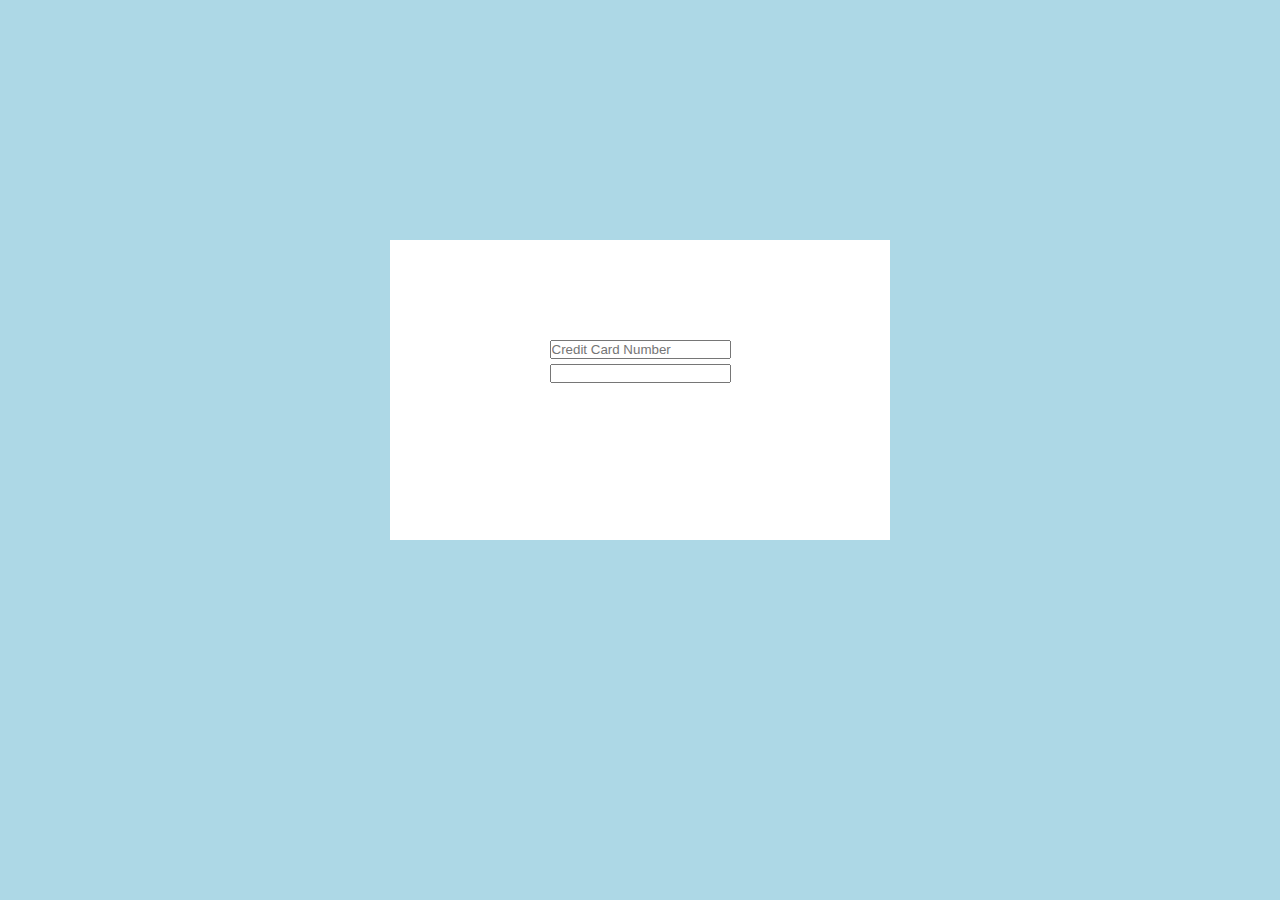
==== Week3/homework/credit-card-validator/index.html @ 6aaf33e5 "created html css and js files" ====
<!DOCTYPE html>
<html lang="en">

<head>
  <meta charset="UTF-8">
  <meta name="viewport" content="width=device-width, initial-scale=1.0">
  <title>Credit Card Validator</title>
  <link rel="stylesheet" href="style.css">
</head>

<body>
  <div id="container">
    <div id="enter-number">
      <input type="number" placeholder="Credit Card Number">
    </div>
    <div id="checked-number">
      <input type="text">
    </div>
  </div>
</body>
<script src="app.js"></script>

</html>
---- Week3/homework/credit-card-validator/style.css ----
/* hiding arrows from input number in  Chrome, Safari, Edge, Opera */
input::-webkit-outer-spin-button,
input::-webkit-inner-spin-button {
  -webkit-appearance: none;
  margin: 0;
}
*{
  margin: 0;
  padding: 0;
  box-sizing: border-box;
}
body{
  background: lightblue;
}
#container {
  background: white;
  height: 300px;
  width: 500px;
  margin-left: calc(50% - 250px);
  margin-top: calc(50% - 400px);
  text-align: center;

}
#enter-number {
  padding-top: 100px;
  padding-bottom: 5px;
 
}
#checked-number input {
  
}
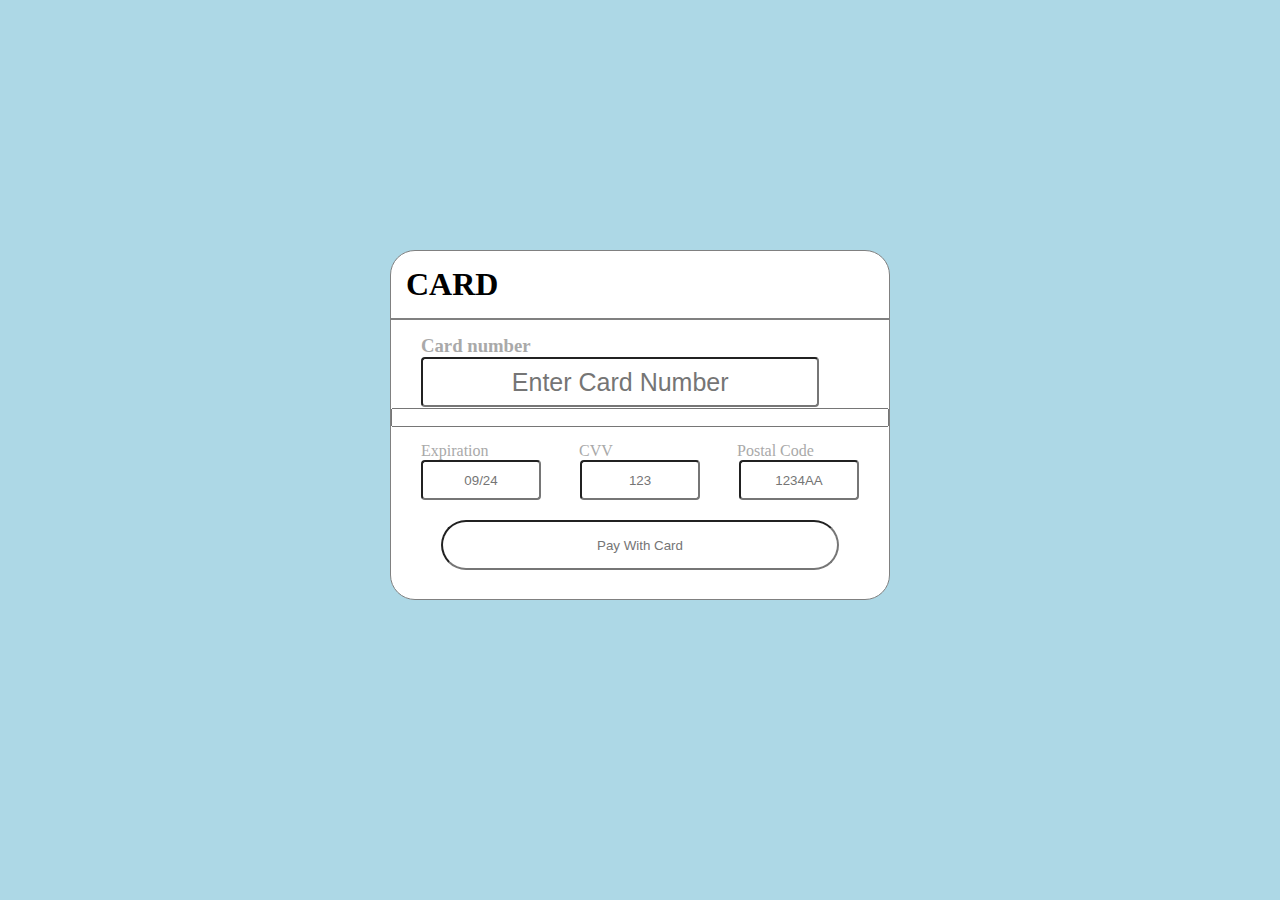
==== commit 981a0238: "working on credit-card-validator" ====
--- a/Week3/homework/credit-card-validator/index.html
+++ b/Week3/homework/credit-card-validator/index.html
@@ -9,12 +9,29 @@
 </head>
 
 <body>
-  <div id="container">
+  <div id="container" id="bank-crad-icon">
+    <h1>CARD</h1>
     <div id="enter-number">
-      <input type="number" placeholder="Credit Card Number">
+      <h3>Card number</h3>
+      <input type="number" placeholder="Enter Card Number">
     </div>
     <div id="checked-number">
-      <input type="text">
+      <input type="text" class="blink_me">
+      <div id="bank-card-details">
+        <div class="Exp-CVV-PC">Expiration</div>
+        <div class="Exp-CVV-PC">CVV</div>
+        <div class="Exp-CVV-PC">Postal Code</div>
+      </div>
+      <div id="inputs-for-details">
+        <div>
+          <input type="number" placeholder="09/24"></div>
+        <div>
+          <input type="number" placeholder="123"></div>
+        <div>
+          <input type="number" placeholder="1234AA"></div>
+      </div>
+      <div id="pay-with-card">
+        <input type="text" placeholder="Pay With Card"> </div>
     </div>
   </div>
 </body>
--- a/Week3/homework/credit-card-validator/style.css
+++ b/Week3/homework/credit-card-validator/style.css
@@ -11,21 +11,93 @@
 }
 body{
   background: lightblue;
+
 }
+h1 {
+  color: black;
+  padding: 15px;
+}
+h3 {
+  padding-left: 30px;
+}
+
 #container {
+  color:darkgray;
   background: white;
-  height: 300px;
+  height: 350px;
   width: 500px;
   margin-left: calc(50% - 250px);
-  margin-top: calc(50% - 400px);
+  margin-top: 250px;
+  border-radius: 25px;
+  border: 1px gray solid;
+}
+#bank-card-icon{
+  
+}
+#enter-number {
+  height: 90px;
+  padding-top: 15px;
+  padding-bottom: 5px;
+  width: 100%;
+  border-top: 2px gray solid;
+}
+
+#checked-number input {
+  
   text-align: center;
+  width: 100%;
+  /*border: white;*/
+  color: red;
+}
+#enter-number input {
+  font-size: 25px;
+  text-align: center;
+  margin-left: 30px;
+  height: 50px;
+  width: 80%;
+  border-radius: 4px;
+}
+#bank-card-details  {
+  
+  display: flex;
+  margin-top: 15px;
+  width: 100%;
+  
+}
+#inputs-for-details {
+  display: flex;
+  justify-content: space-between;
+  margin-left: 30px;
+  margin-right: 30px;
+}
+#inputs-for-details input {
+  border-radius: 2px gray solid;
+  height: 40px;
+  width: 120px;
+  border-radius: 4px;
+  justify-content: space-between;
+}
+.Exp-CVV-PC {
+  width: 128px;
+  margin-left: 30px;
+  text-align: left;
+}
+#pay-with-card {
+  margin-top:20px;
+  text-align: center;
+}
+#pay-with-card input {
+  height: 50px;
+  border-radius: 80px;
+  width: 80%;
 
 }
-#enter-number {
-  padding-top: 100px;
-  padding-bottom: 5px;
- 
+.blink_me {
+  animation: blinker 1s linear infinite;
 }
-#checked-number input {
-  
+
+@keyframes blinker {
+  50% {
+    opacity: 0;
+  }
 }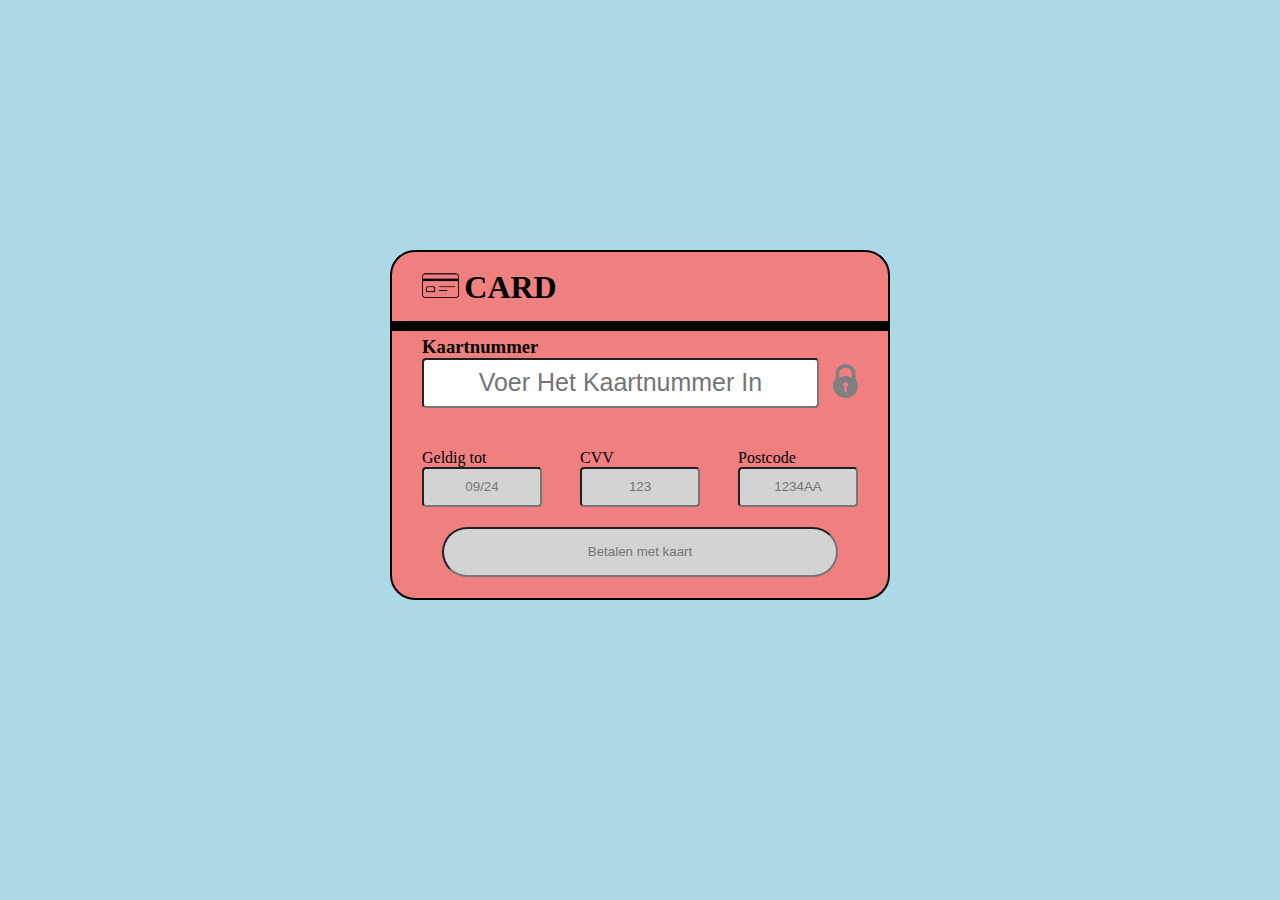
==== commit f795af67: "finished credit-card-validator" ====
--- a/Week3/homework/credit-card-validator/index.html
+++ b/Week3/homework/credit-card-validator/index.html
@@ -9,30 +9,33 @@
 </head>
 
 <body>
-  <div id="container" id="bank-crad-icon">
-    <h1>CARD</h1>
+  <div id="container">
+    <h1><img src="bank-icon.png" id="bank-card-icon">CARD</h1>
+
     <div id="enter-number">
-      <h3>Card number</h3>
-      <input type="number" placeholder="Enter Card Number">
+      <h3>Kaartnummer</h3>
+      <input type="number" placeholder="Voer Het Kaartnummer In">
+      <img src="lock.png" id="lock-icon">
     </div>
     <div id="checked-number">
       <input type="text" class="blink_me">
-      <div id="bank-card-details">
-        <div class="Exp-CVV-PC">Expiration</div>
-        <div class="Exp-CVV-PC">CVV</div>
-        <div class="Exp-CVV-PC">Postal Code</div>
-      </div>
-      <div id="inputs-for-details">
-        <div>
-          <input type="number" placeholder="09/24"></div>
-        <div>
-          <input type="number" placeholder="123"></div>
-        <div>
-          <input type="number" placeholder="1234AA"></div>
-      </div>
-      <div id="pay-with-card">
-        <input type="text" placeholder="Pay With Card"> </div>
     </div>
+    <div id="bank-card-details">
+      <div class="Exp-CVV-PC">Geldig tot</div>
+      <div class="Exp-CVV-PC">CVV</div>
+      <div class="Exp-CVV-PC">Postcode</div>
+    </div>
+    <div id="inputs-for-details">
+      <div>
+        <input type="number" placeholder="09/24"></div>
+      <div>
+        <input type="number" placeholder="123"></div>
+      <div>
+        <input type="number" placeholder="1234AA"></div>
+    </div>
+    <div id="pay-with-card">
+      <input type="text" placeholder="Betalen met kaart"> </div>
+
   </div>
 </body>
 <script src="app.js"></script>
--- a/Week3/homework/credit-card-validator/style.css
+++ b/Week3/homework/credit-card-validator/style.css
@@ -15,39 +15,50 @@
 }
 h1 {
   color: black;
-  padding: 15px;
+  padding-bottom: 15px;
+  padding-top: 15px;
+  margin-left: 30px;
 }
 h3 {
+  color: black;
   padding-left: 30px;
 }
 
 #container {
+  background-color: lightcoral;
   color:darkgray;
-  background: white;
   height: 350px;
   width: 500px;
   margin-left: calc(50% - 250px);
   margin-top: 250px;
   border-radius: 25px;
-  border: 1px gray solid;
+  border: 2px black solid;
 }
-#bank-card-icon{
-  
-}
+#bank-card-icon { 
+  width: 8%; 
+  margin-right: 5px;
+ }
+ #lock-icon {
+   width: 7%;
+   margin-left: 5px;
+   margin-bottom: -7px;
+ }
 #enter-number {
   height: 90px;
-  padding-top: 15px;
+  padding-top: 5px;
   padding-bottom: 5px;
   width: 100%;
-  border-top: 2px gray solid;
+  border-top: 10px black solid;
+  
 }
 
 #checked-number input {
-  
+  background-color: lightcoral;
   text-align: center;
   width: 100%;
-  /*border: white;*/
   color: red;
+  border: transparent;
+  font-size: 20px 
 }
 #enter-number input {
   font-size: 25px;
@@ -56,6 +67,7 @@
   height: 50px;
   width: 80%;
   border-radius: 4px;
+  outline: none;
 }
 #bank-card-details  {
   
@@ -76,21 +88,27 @@
   width: 120px;
   border-radius: 4px;
   justify-content: space-between;
+  text-align: center;
+  outline: none;
+  background-color: lightgray;
 }
 .Exp-CVV-PC {
   width: 128px;
   margin-left: 30px;
   text-align: left;
+  color: black;
 }
 #pay-with-card {
   margin-top:20px;
   text-align: center;
 }
 #pay-with-card input {
+  text-align: center;
   height: 50px;
   border-radius: 80px;
   width: 80%;
-
+  outline: transparent;
+  background-color: lightgray;
 }
 .blink_me {
   animation: blinker 1s linear infinite;
@@ -100,4 +118,4 @@
   50% {
     opacity: 0;
   }
-}+}
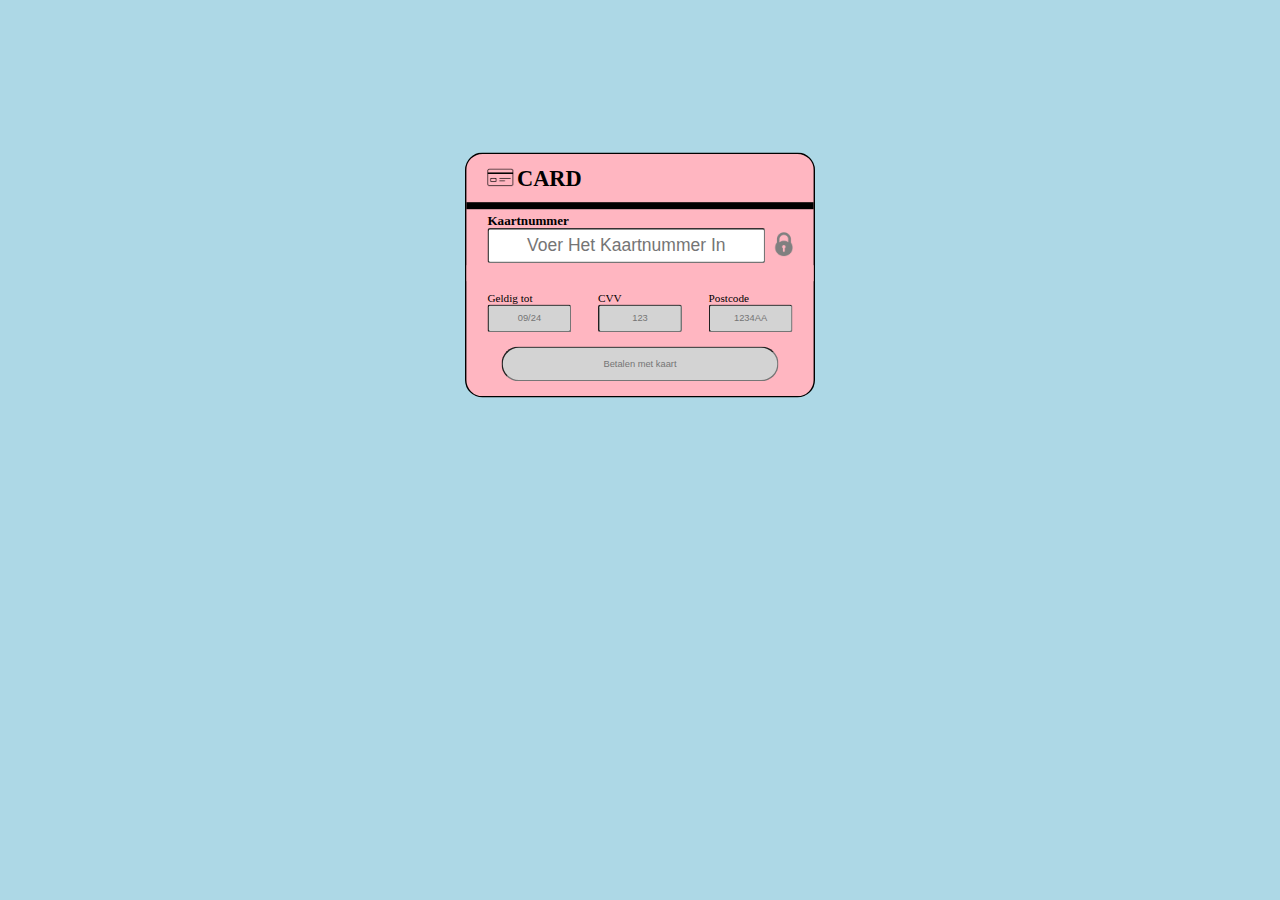
==== commit 9e3bd11a: "the lastest touch :)" ====
--- a/Week3/homework/credit-card-validator/index.html
+++ b/Week3/homework/credit-card-validator/index.html
@@ -14,7 +14,7 @@
 
     <div id="enter-number">
       <h3>Kaartnummer</h3>
-      <input type="number" placeholder="Voer Het Kaartnummer In">
+      <input type="number" maxlength="4" placeholder="Voer Het Kaartnummer In">
       <img src="lock.png" id="lock-icon">
     </div>
     <div id="checked-number">
--- a/Week3/homework/credit-card-validator/style.css
+++ b/Week3/homework/credit-card-validator/style.css
@@ -4,6 +4,7 @@
   -webkit-appearance: none;
   margin: 0;
 }
+
 *{
   margin: 0;
   padding: 0;
@@ -25,14 +26,15 @@
 }
 
 #container {
-  background-color: lightcoral;
+  background-color: lightpink;
   color:darkgray;
   height: 350px;
   width: 500px;
   margin-left: calc(50% - 250px);
-  margin-top: 250px;
+  margin-top: 100px;
   border-radius: 25px;
   border: 2px black solid;
+  transform: scale(0.7);
 }
 #bank-card-icon { 
   width: 8%; 
@@ -53,7 +55,7 @@
 }
 
 #checked-number input {
-  background-color: lightcoral;
+  background-color: lightpink;
   text-align: center;
   width: 100%;
   color: red;
